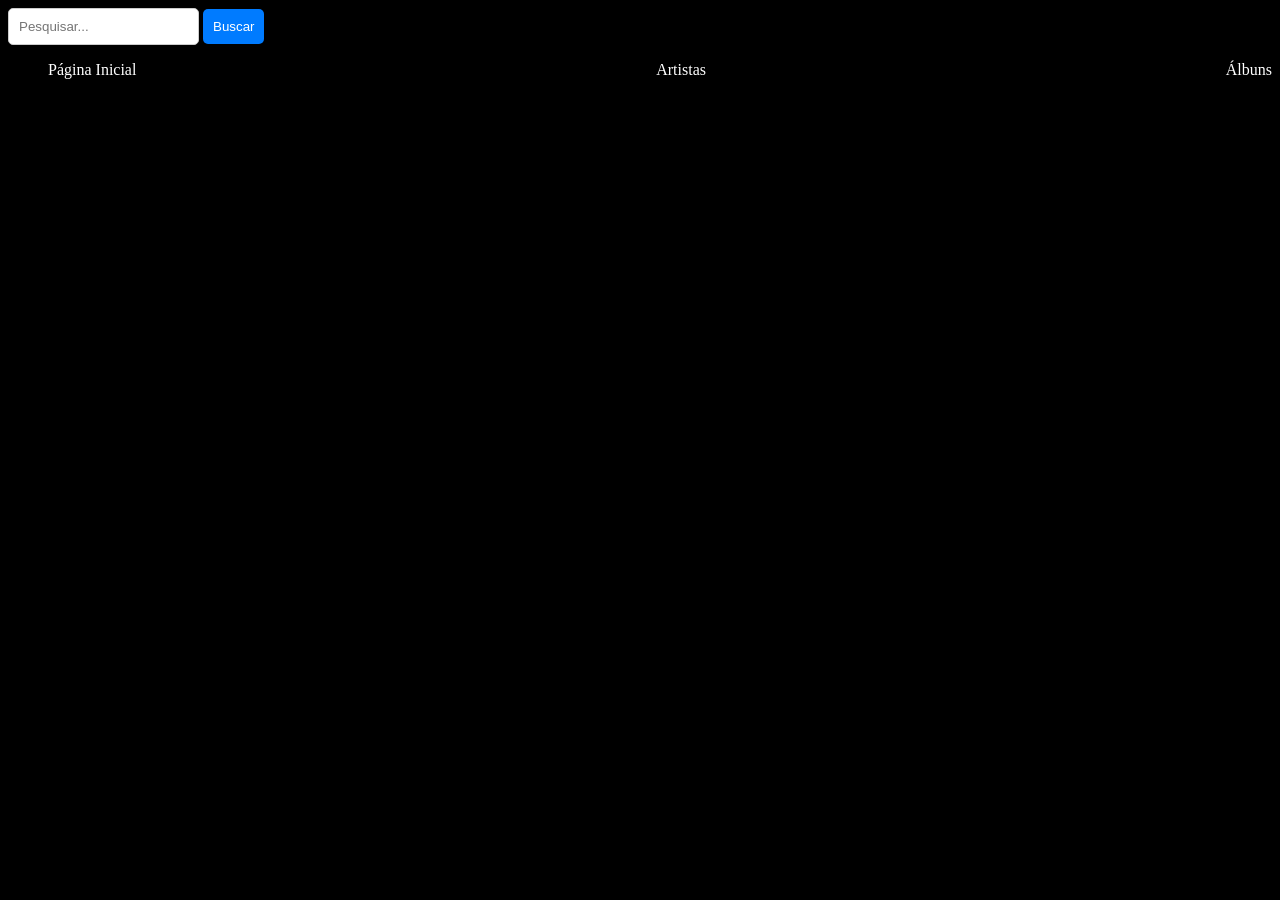
==== public/index.html @ 2a941de2 "feat: adiciona barra de navegação e tópicos iniciais" ====
<!DOCTYPE html>
<html lang="pt-br">
<head>
    <meta charset="UTF-8">
    <meta name="viewport" content="width=device-width, initial-scale=1.0">
    <title>EsDee Kid</title>
    <link rel="stylesheet" href="style.css">
</head>
<body>
    <header>
        <form action="/pesquisa" method="get">
            <input type="text" name="busca" placeholder="Pesquisar..." id="txtBusca">
            <button type="submit" id="btnBusca">Buscar</button>
        </form>
        <section>
            <nav class id="navbar">
                <ul>
                    <li><a href=#PáginaInicial target=>Página Inicial</a></li>
                    <li><a href=#Artistas target=>Artistas</a></li>
                    <li><a href=#Álbuns target=>Álbuns</a></li>
                </ul>
            <h1>EsDee Kid</h1>
            </nav>
        </section>
    </header>
    
</body>
</html>
---- public/style.css ----
body {
    background-color: black;
}

nav {
    text-decoration: none;
}

ul {
    display:flex;
    text-decoration: none;
    list-style-type: none;
    justify-content: space-between;
}

a {
    text-decoration: none;
    color:white
}

#txtBusca {
    padding: 10px;
    border: 1px solid #ccc;
    border-radius: 5px;
}

#btnBusca {
    padding: 10px;
    background-color: #007bff;
    color: white;
    border: none;
    border-radius: 5px;
    cursor: pointer;
}
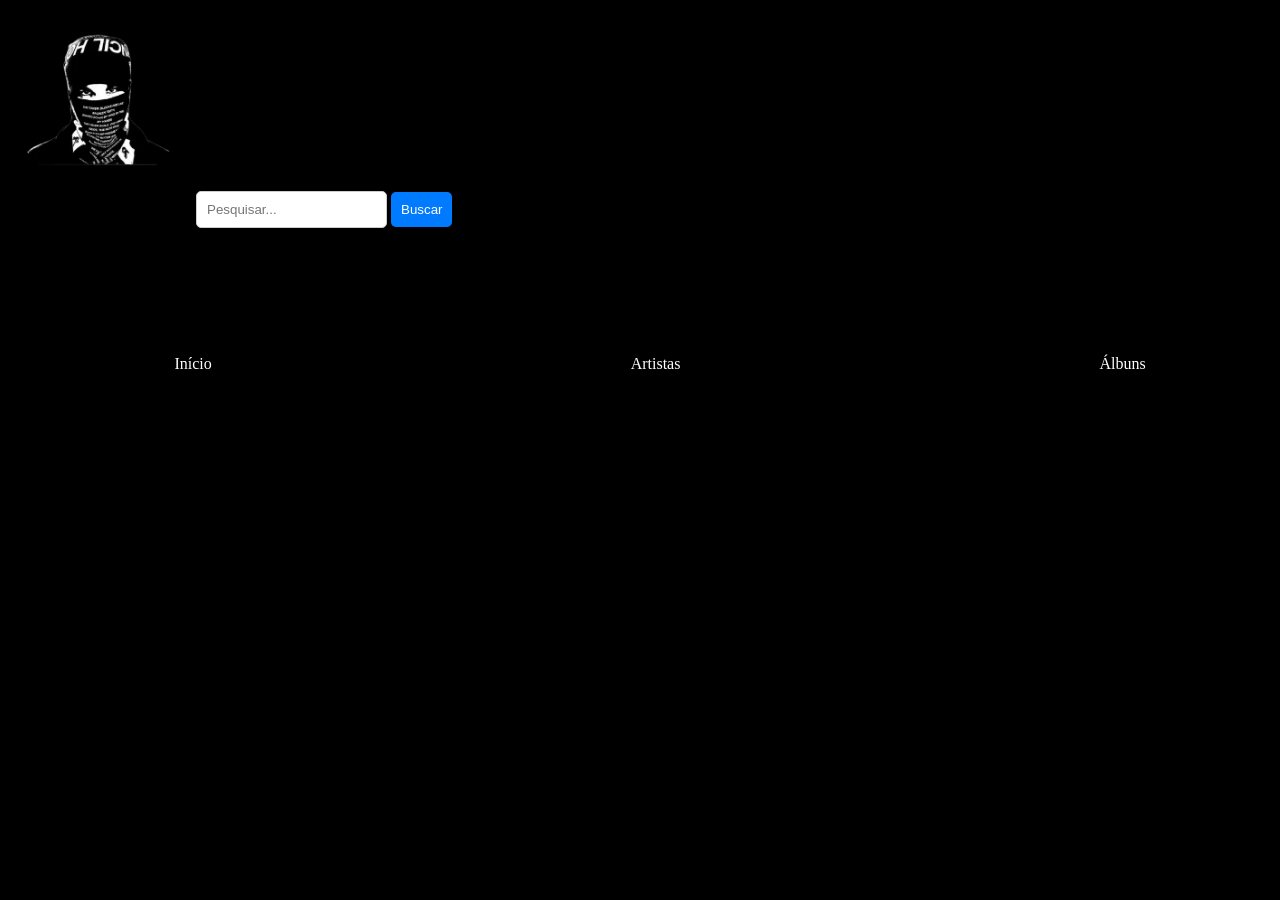
==== commit 90776206: "feat: adiciona imagem no topo do site" ====
--- a/public/index.html
+++ b/public/index.html
@@ -8,21 +8,26 @@
 </head>
 <body>
     <header>
-        <form action="/pesquisa" method="get">
-            <input type="text" name="busca" placeholder="Pesquisar..." id="txtBusca">
-            <button type="submit" id="btnBusca">Buscar</button>
-        </form>
+        <div class="home-img">
+            <img src="/img/foto1.png">
+        </div>
+        <section>
+            <form action="/pesquisa" method="get">
+                <input type="text" name="busca" placeholder="Pesquisar..." id="txtBusca">
+                <button type="submit" id="btnBusca">Buscar</button>
+            </form>
+        </section>
         <section>
             <nav class id="navbar">
                 <ul>
-                    <li><a href=#PáginaInicial target=>Página Inicial</a></li>
+                    <li><a href=#Início target=>Início</a></li>
                     <li><a href=#Artistas target=>Artistas</a></li>
                     <li><a href=#Álbuns target=>Álbuns</a></li>
                 </ul>
-            <h1>EsDee Kid</h1>
             </nav>
         </section>
     </header>
+    <h1>EsDee Kid</h1>
     
 </body>
 </html>
--- a/public/style.css
+++ b/public/style.css
@@ -11,17 +11,22 @@
     text-decoration: none;
     list-style-type: none;
     justify-content: space-between;
+    align-items: center;
+    margin:10%;
 }
 
 a {
     text-decoration: none;
-    color:white
+    color:white;
+
 }
 
 #txtBusca {
     padding: 10px;
     border: 1px solid #ccc;
     border-radius: 5px;
+    margin-left: 188px;
+    margin-top:5px;
 }
 
 #btnBusca {
@@ -31,4 +36,19 @@
     border: none;
     border-radius: 5px;
     cursor: pointer;
+    margin-top: 5px;
+    align-items:flex-start;
+    gap:40px;
 }
+
+img{
+    display: flex;
+    width: 180px;
+    border-radius:5000px;
+}
+
+.container {
+    display:flex;
+    align-items:flex-start;
+    gap:40px;
+}
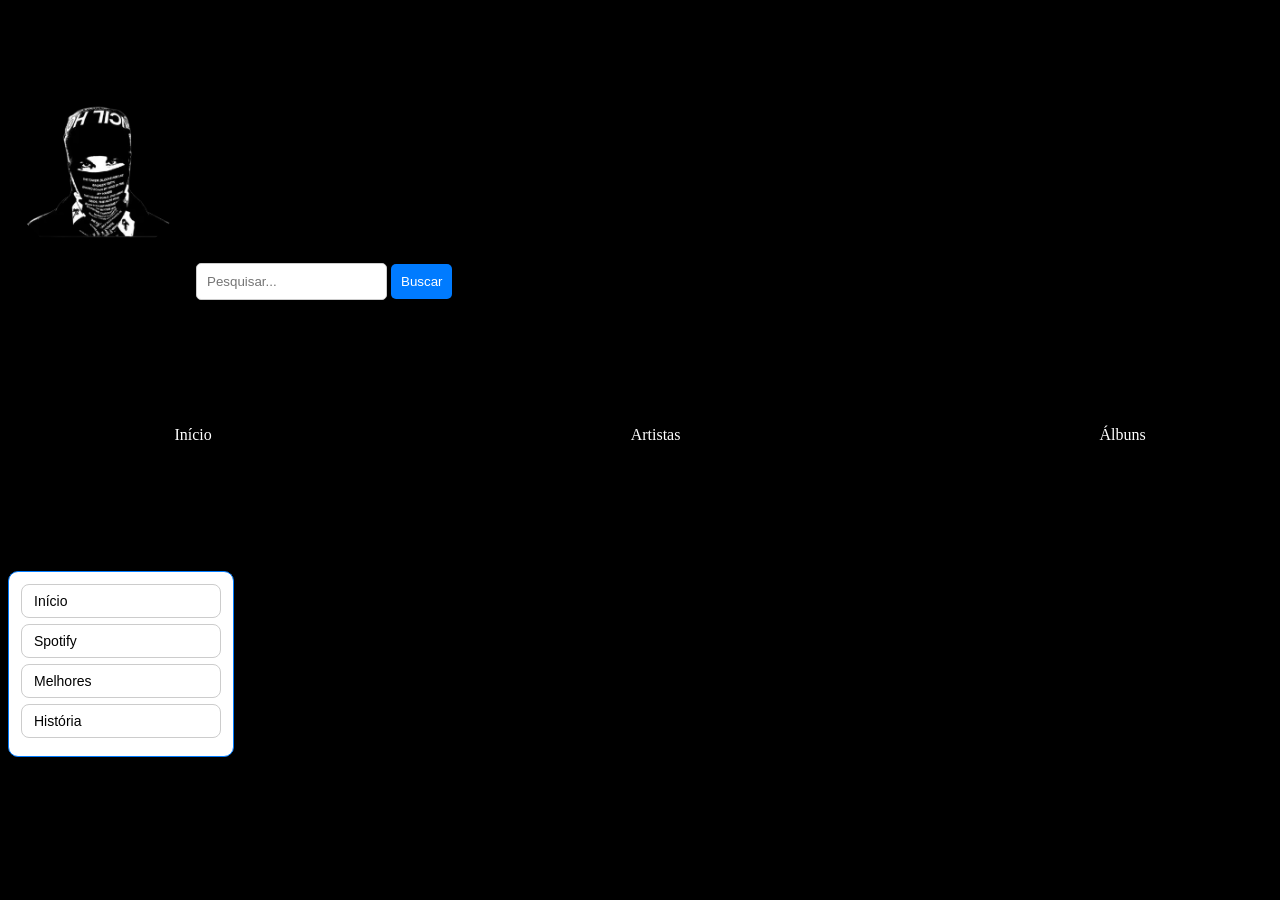
==== commit 466f4021: "feat:adiciona barra lateral" ====
--- a/public/index.html
+++ b/public/index.html
@@ -7,6 +7,7 @@
     <link rel="stylesheet" href="style.css">
 </head>
 <body>
+    <h1>Esdee</h1>
     <header>
         <div class="home-img">
             <img src="/img/foto1.png">
@@ -27,7 +28,12 @@
             </nav>
         </section>
     </header>
-    <h1>EsDee Kid</h1>
-    
+    <section>
+        <div class="sidebar">
+                <button class="nav-btn">Início</button>
+                <button class="nav-btn">Spotify</button>
+                <button class="nav-btn">Melhores</button>
+                <button class="nav-btn">História</button>
+    </section>
 </body>
 </html>
--- a/public/style.css
+++ b/public/style.css
@@ -1,5 +1,5 @@
 body {
-    background-color: black;
+    background-color: rgb(0, 0, 0);
 }
 
 nav {
@@ -47,8 +47,26 @@
     border-radius:5000px;
 }
 
-.container {
-    display:flex;
-    align-items:flex-start;
-    gap:40px;
+.sidebar{
+    width: 200px;
+    padding:12px;
+    background:white;
+    border:1px solid #007bff;
+    border-radius:10px;
+}
+
+.nav-btn{
+    display:block;
+    width: 100%;
+    padding: 8px 12px;
+    margin-bottom: 6px;
+    background: white;
+    border: 1px solid #ccc;
+    border-radius: 8px;
+    font-size: 14px;
+    text-align: left;
+    cursor: pointer; 
+}
+.nav-btn:hover {
+    background: #f0f0f0;
 }
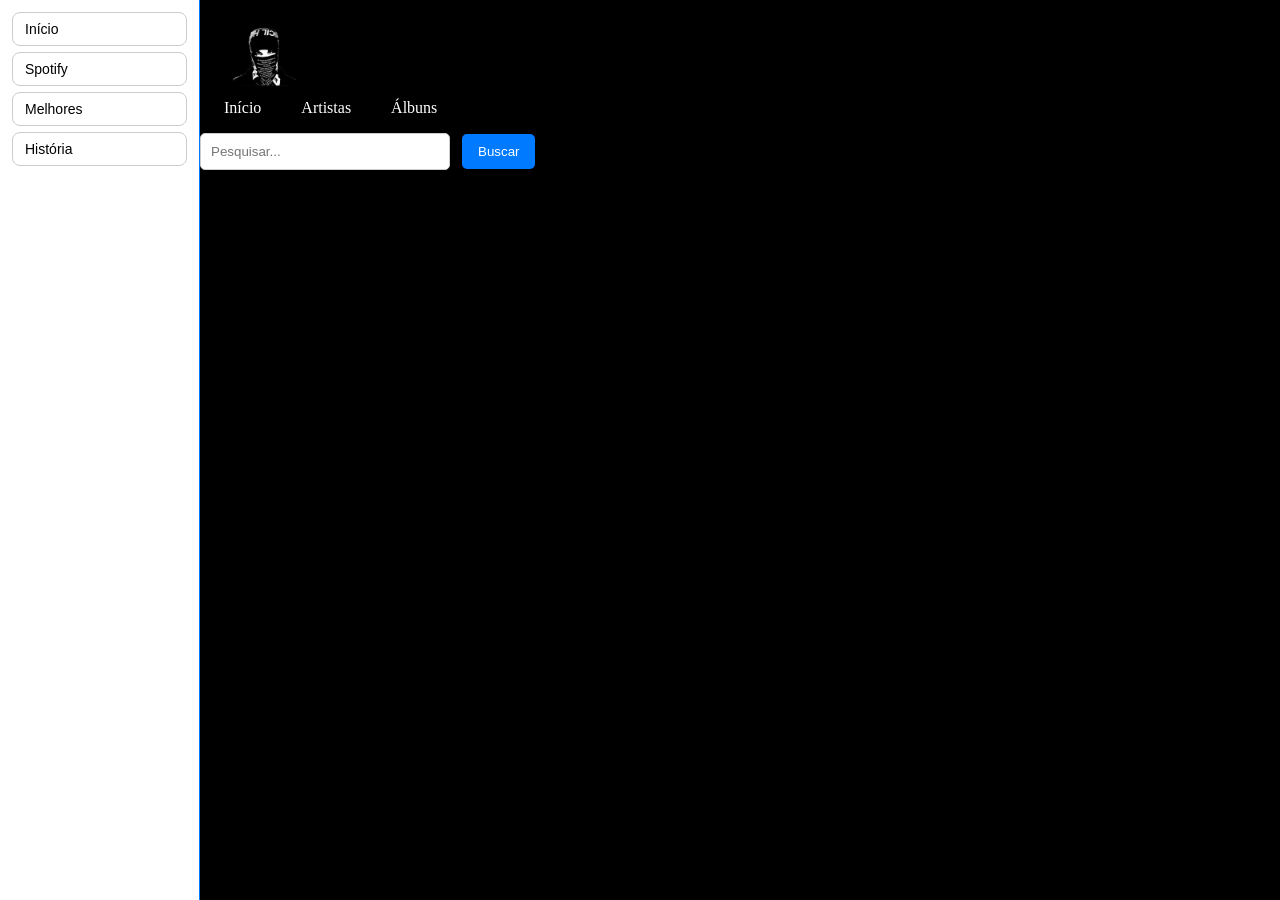
==== commit 68387556: "feat: altera html e css para encaixar itens melhor" ====
--- a/public/index.html
+++ b/public/index.html
@@ -7,11 +7,25 @@
     <link rel="stylesheet" href="style.css">
 </head>
 <body>
-    <h1>Esdee</h1>
-    <header>
-        <div class="home-img">
-            <img src="/img/foto1.png">
-        </div>
+    <div class="sidebar">
+        <button class="nav-btn">Início</button>
+        <button class="nav-btn">Spotify</button>
+        <button class="nav-btn">Melhores</button>
+        <button class="nav-btn">História</button>
+    </div>
+    <div class="conteudo">
+        <header>
+            <div class="home-img">
+                <img src="/img/foto1.png" class="logo">
+            <nav>
+                <ul>
+                    <li><a href="#Início">Início</a></li>
+                    <li><a href="#Artistas">Artistas</a></li>
+                    <li><a href="#Álbuns">Álbuns</a></li>
+                </ul>
+            </nav>
+        </header>
+        
         <section>
             <form action="/pesquisa" method="get">
                 <input type="text" name="busca" placeholder="Pesquisar..." id="txtBusca">
@@ -19,21 +33,8 @@
             </form>
         </section>
         <section>
-            <nav class id="navbar">
-                <ul>
-                    <li><a href=#Início target=>Início</a></li>
-                    <li><a href=#Artistas target=>Artistas</a></li>
-                    <li><a href=#Álbuns target=>Álbuns</a></li>
-                </ul>
-            </nav>
+
         </section>
     </header>
-    <section>
-        <div class="sidebar">
-                <button class="nav-btn">Início</button>
-                <button class="nav-btn">Spotify</button>
-                <button class="nav-btn">Melhores</button>
-                <button class="nav-btn">História</button>
-    </section>
 </body>
 </html>
--- a/public/style.css
+++ b/public/style.css
@@ -1,62 +1,27 @@
-body {
-    background-color: rgb(0, 0, 0);
+* {
+    margin: 0;
+    padding: 0;
+    box-sizing: border-box;
 }
 
-nav {
-    text-decoration: none;
+body {
+    background-color: black;
+    display: flex;        
+    min-height: 100vh;    
 }
 
-ul {
-    display:flex;
-    text-decoration: none;
-    list-style-type: none;
-    justify-content: space-between;
-    align-items: center;
-    margin:10%;
+
+.sidebar {
+    width: 200px;
+    min-height: 100vh;    
+    padding: 12px;
+    background: white;
+    border-right: 1px solid #007bff;
+    flex-shrink: 0;       
 }
 
-a {
-    text-decoration: none;
-    color:white;
-
-}
-
-#txtBusca {
-    padding: 10px;
-    border: 1px solid #ccc;
-    border-radius: 5px;
-    margin-left: 188px;
-    margin-top:5px;
-}
-
-#btnBusca {
-    padding: 10px;
-    background-color: #007bff;
-    color: white;
-    border: none;
-    border-radius: 5px;
-    cursor: pointer;
-    margin-top: 5px;
-    align-items:flex-start;
-    gap:40px;
-}
-
-img{
-    display: flex;
-    width: 180px;
-    border-radius:5000px;
-}
-
-.sidebar{
-    width: 200px;
-    padding:12px;
-    background:white;
-    border:1px solid #007bff;
-    border-radius:10px;
-}
-
-.nav-btn{
-    display:block;
+.nav-btn {
+    display: block;
     width: 100%;
     padding: 8px 12px;
     margin-bottom: 6px;
@@ -65,8 +30,71 @@
     border-radius: 8px;
     font-size: 14px;
     text-align: left;
-    cursor: pointer; 
+    cursor: pointer;
 }
+
 .nav-btn:hover {
     background: #f0f0f0;
+}
+
+
+.conteudo {
+    flex: 1;              
+    display: flex;
+    flex-direction: column;
+}
+
+
+header {
+    display: flex;
+    align-items: center;  
+    gap: 20px;
+    padding: 16px 24px;
+    background-color: black;
+}
+
+.logo {
+    width: 80px;
+    border-radius: 50%;
+}
+
+nav ul {
+    display: flex;
+    list-style: none;
+    gap: 40px;            
+}
+
+nav a {
+    text-decoration: none;
+    color: white;
+    font-size: 16px;
+}
+
+nav a:hover {
+    color: #007bff;
+}
+
+.pesquisa {
+    padding: 12px 24px;
+}
+
+#txtBusca {
+    padding: 10px;
+    border: 1px solid #ccc;
+    border-radius: 5px;
+    width: 250px;
+}
+
+#btnBusca {
+    padding: 10px 16px;
+    background-color: #007bff;
+    color: white;
+    border: none;
+    border-radius: 5px;
+    cursor: pointer;
+    margin-left: 8px;
+}
+
+#btnBusca:hover {
+    background-color: #0056b3;
 }
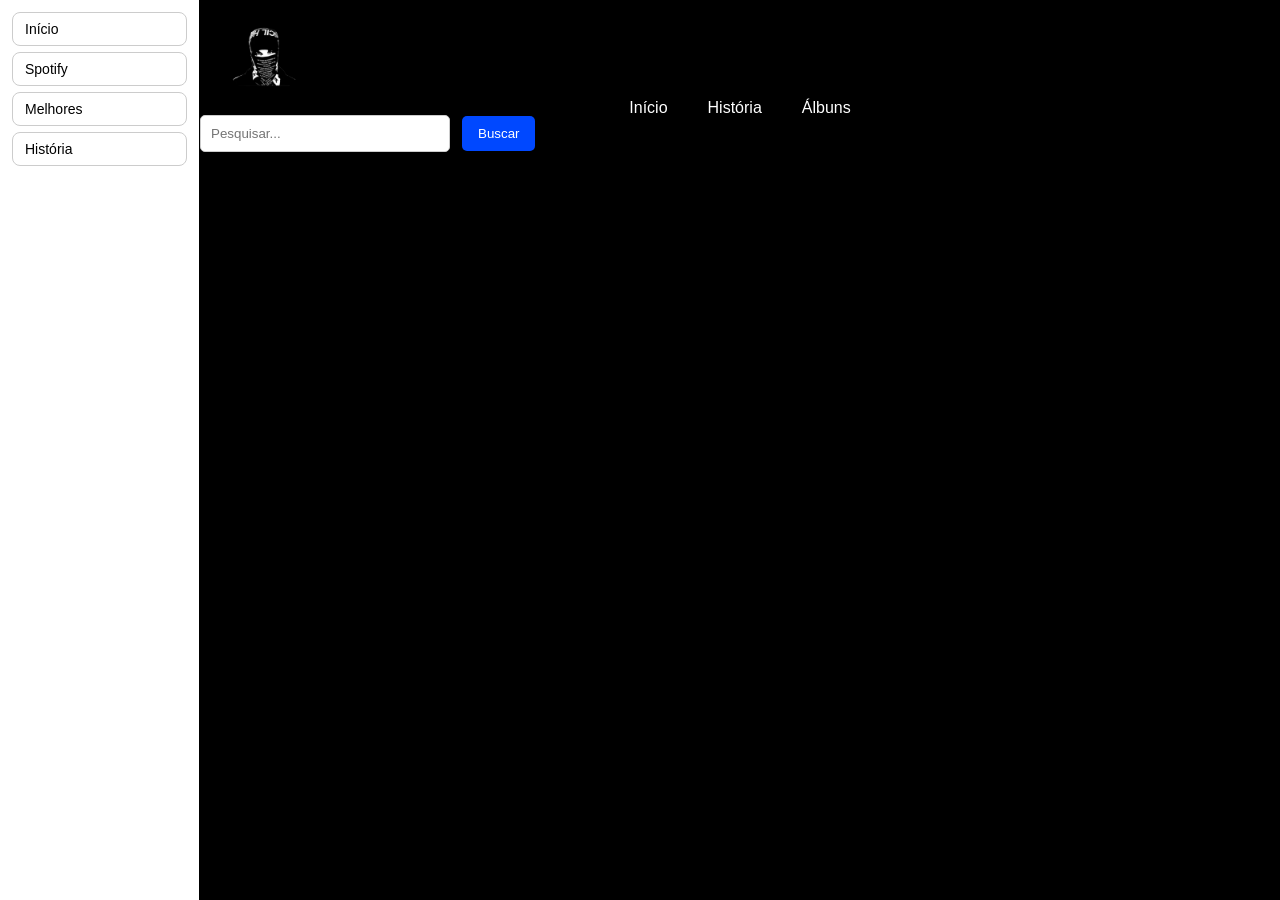
==== commit be25f1c6: "feat: altera ul" ====
--- a/public/index.html
+++ b/public/index.html
@@ -19,8 +19,8 @@
                 <img src="/img/foto1.png" class="logo">
             <nav>
                 <ul>
-                    <li><a href="#Início">Início</a></li>
-                    <li><a href="#Artistas">Artistas</a></li>
+                    <li><a href="#Inicio">Início</a></li>
+                    <li><a href="#Historia">História</a></li>
                     <li><a href="#Álbuns">Álbuns</a></li>
                 </ul>
             </nav>
--- a/public/style.css
+++ b/public/style.css
@@ -16,7 +16,7 @@
     min-height: 100vh;    
     padding: 12px;
     background: white;
-    border-right: 1px solid #007bff;
+    border-right: 1px solid #000000;
     flex-shrink: 0;       
 }
 
@@ -47,10 +47,10 @@
 
 header {
     display: flex;
-    align-items: center;  
-    gap: 20px;
+    align-items: center; 
     padding: 16px 24px;
     background-color: black;
+    position:relative;
 }
 
 .logo {
@@ -58,20 +58,26 @@
     border-radius: 50%;
 }
 
+nav{
+    position:absolute;
+    left:50%;
+    transform:translateX(-50%);
+}
 nav ul {
     display: flex;
     list-style: none;
-    gap: 40px;            
+    gap: 40px;
 }
 
 nav a {
     text-decoration: none;
     color: white;
     font-size: 16px;
+    font-family:Arial, Helvetica, sans-serif;
 }
 
 nav a:hover {
-    color: #007bff;
+    color: #0048ff;
 }
 
 .pesquisa {
@@ -87,7 +93,7 @@
 
 #btnBusca {
     padding: 10px 16px;
-    background-color: #007bff;
+    background-color: #0048ff;
     color: white;
     border: none;
     border-radius: 5px;
